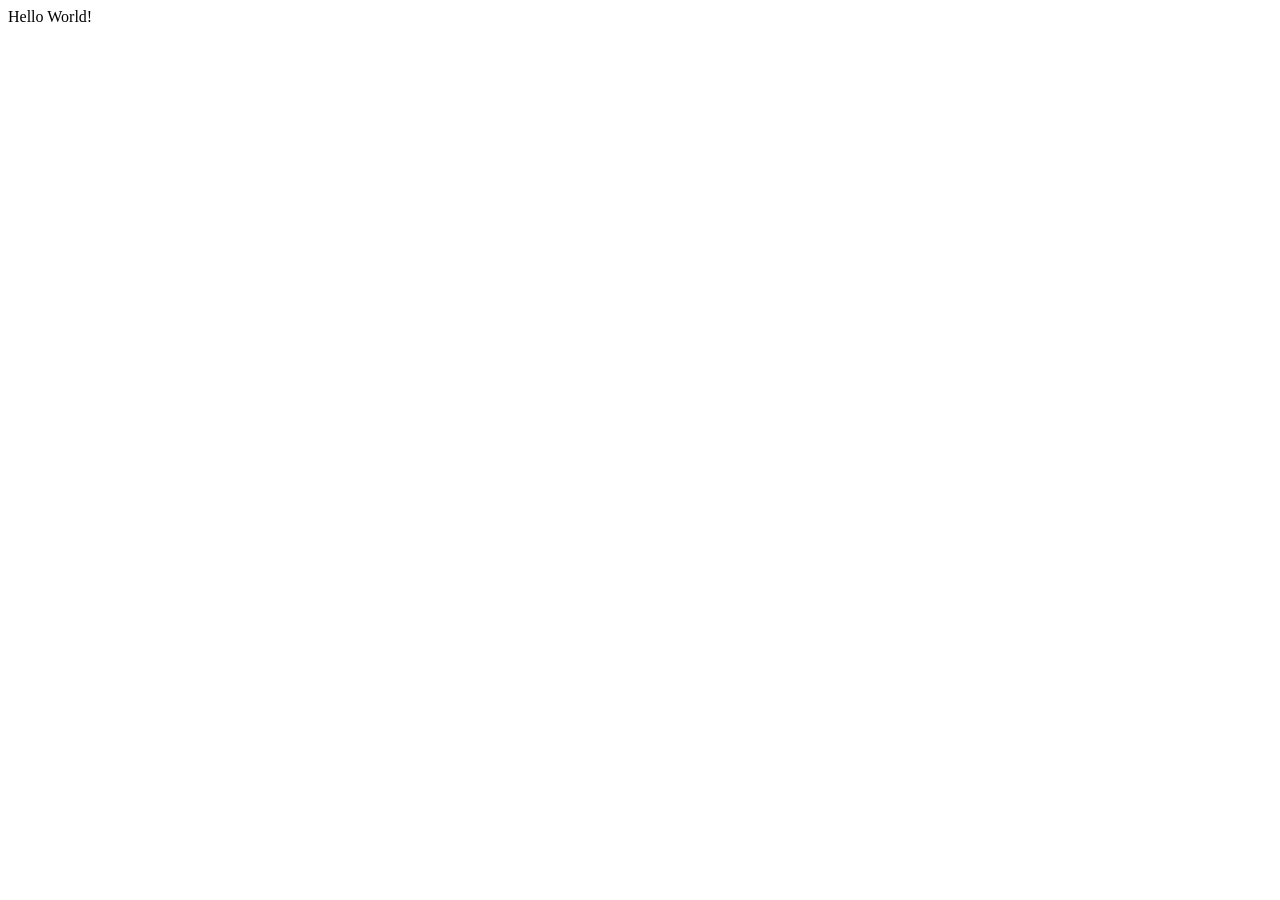
==== index.html @ 78030995 "them ten toi vao file index.html" ====
<!DOCTYPE html>
<html lang="en">
<head>
    <meta charset="UTF-8">
    <meta name="viewport" content="width=device-width, initial-scale=1.0">
    <title>Document</title>
</head>
<body>
    Hello World!
</body>
</html>
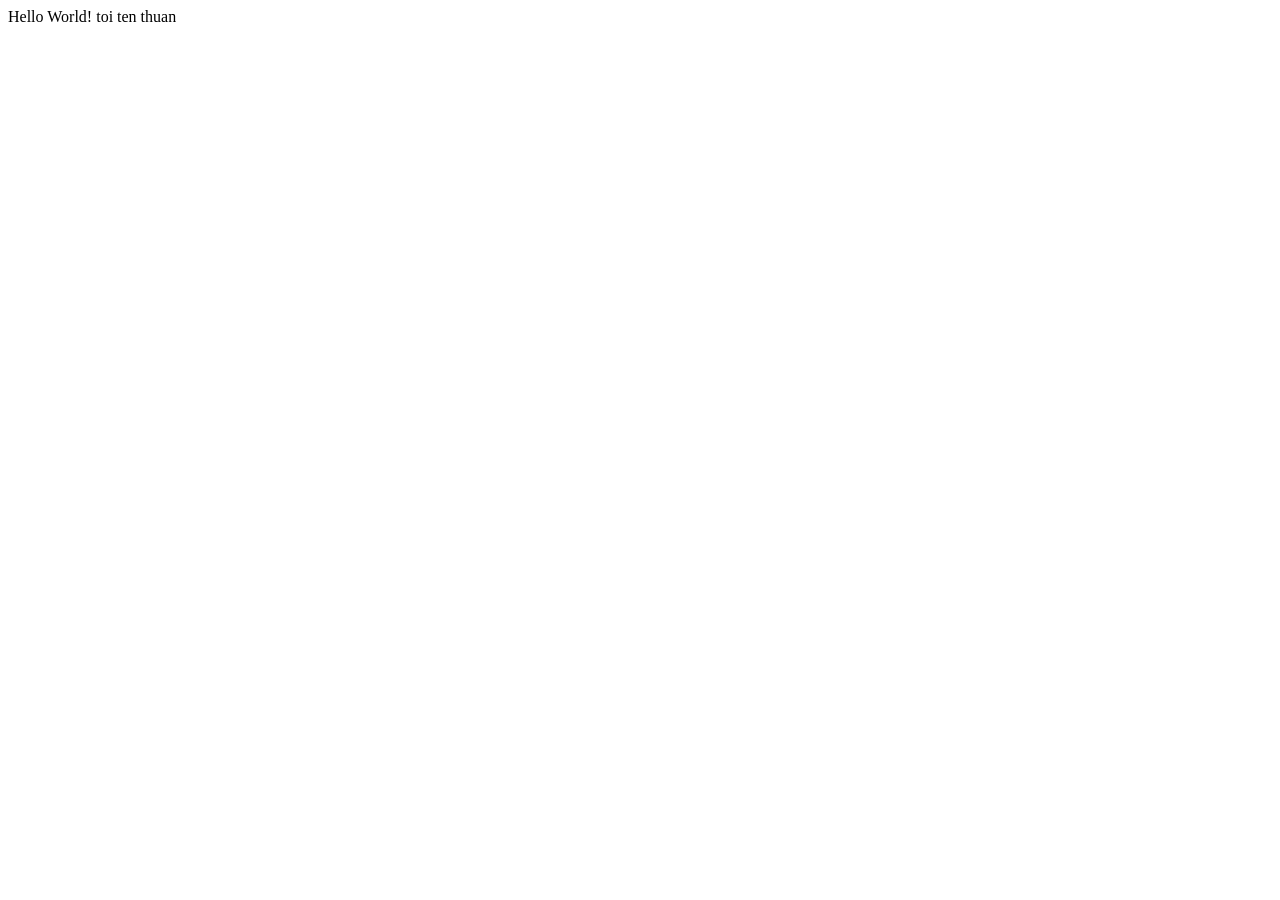
==== commit 3db65fe8: "sua loi them ten toi file index.html" ====
--- a/index.html
+++ b/index.html
@@ -7,5 +7,6 @@
 </head>
 <body>
     Hello World!
+    toi ten thuan
 </body>
 </html>
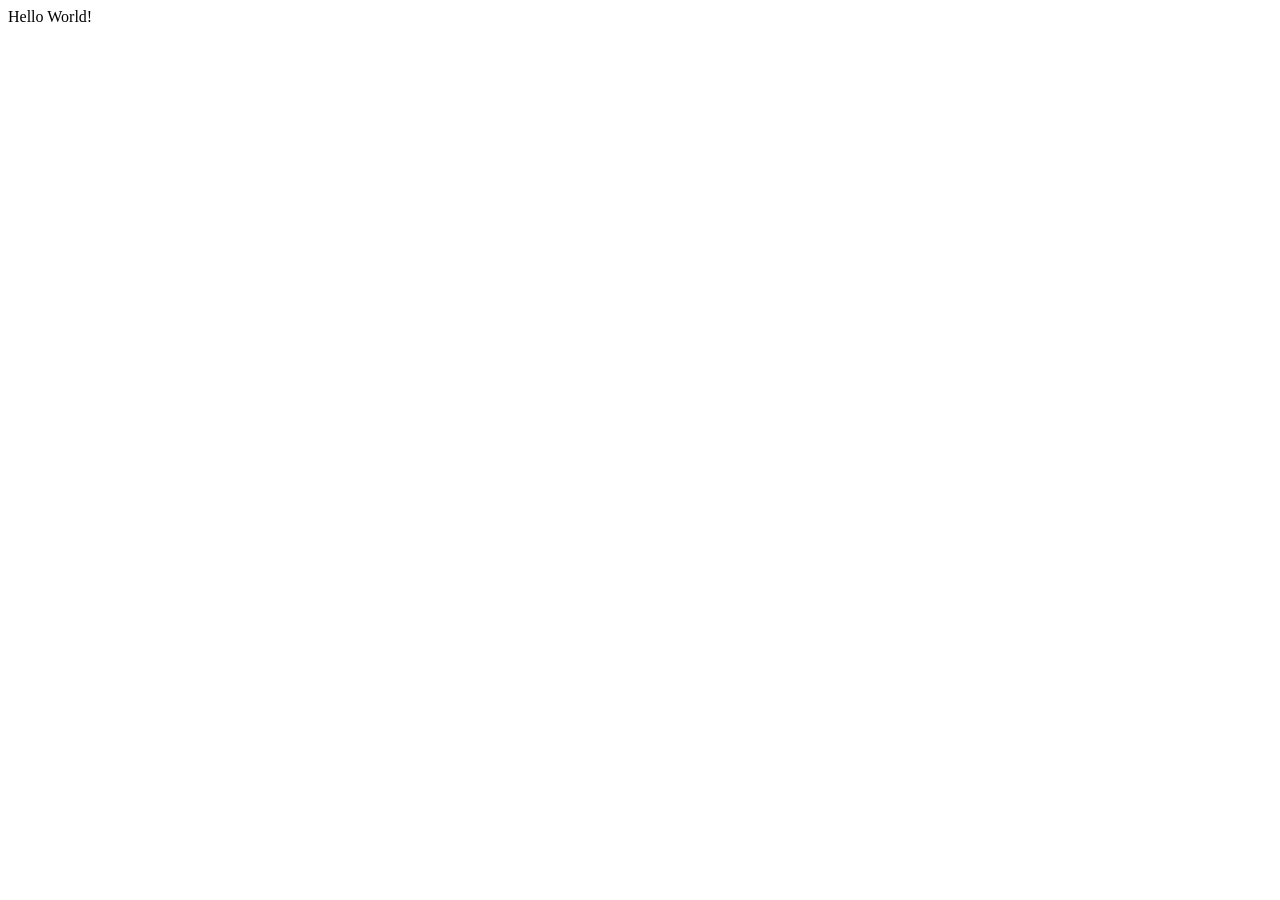
==== commit 7acab970: "Revert "them ten toi vao file index.html" This reverts commit 780309955a768c73f13bc85fc0134d2e5025c4" ====
--- a/index.html
+++ b/index.html
@@ -7,6 +7,5 @@
 </head>
 <body>
     Hello World!
-    toi ten thuan
 </body>
 </html>
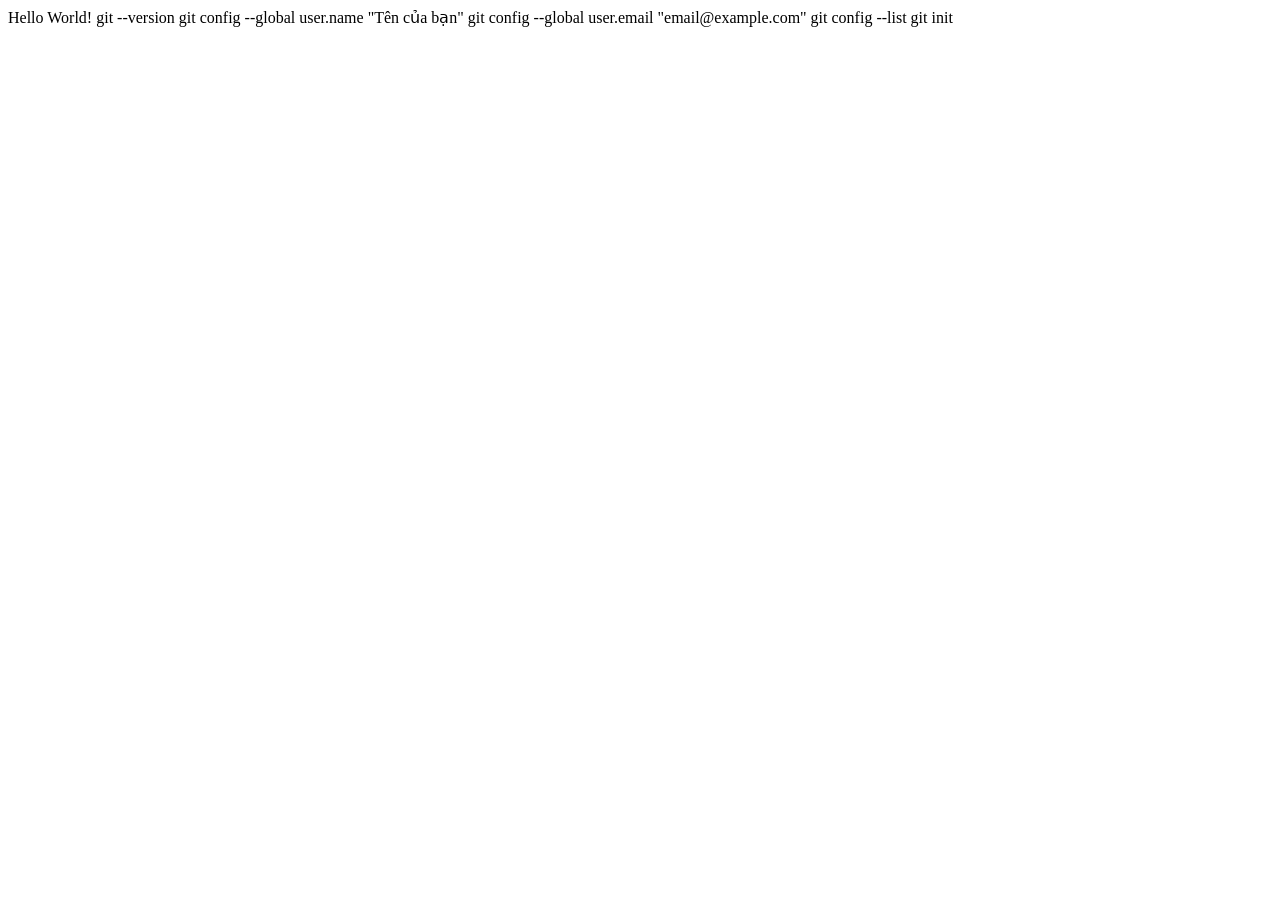
==== commit 32632fe7: "them nhanh-nhanhgithub" ====
--- a/index.html
+++ b/index.html
@@ -7,5 +7,10 @@
 </head>
 <body>
     Hello World!
+    git --version
+    git config --global user.name "Tên của bạn"
+    git config --global user.email "email@example.com"
+    git config --list
+    git init
 </body>
 </html>
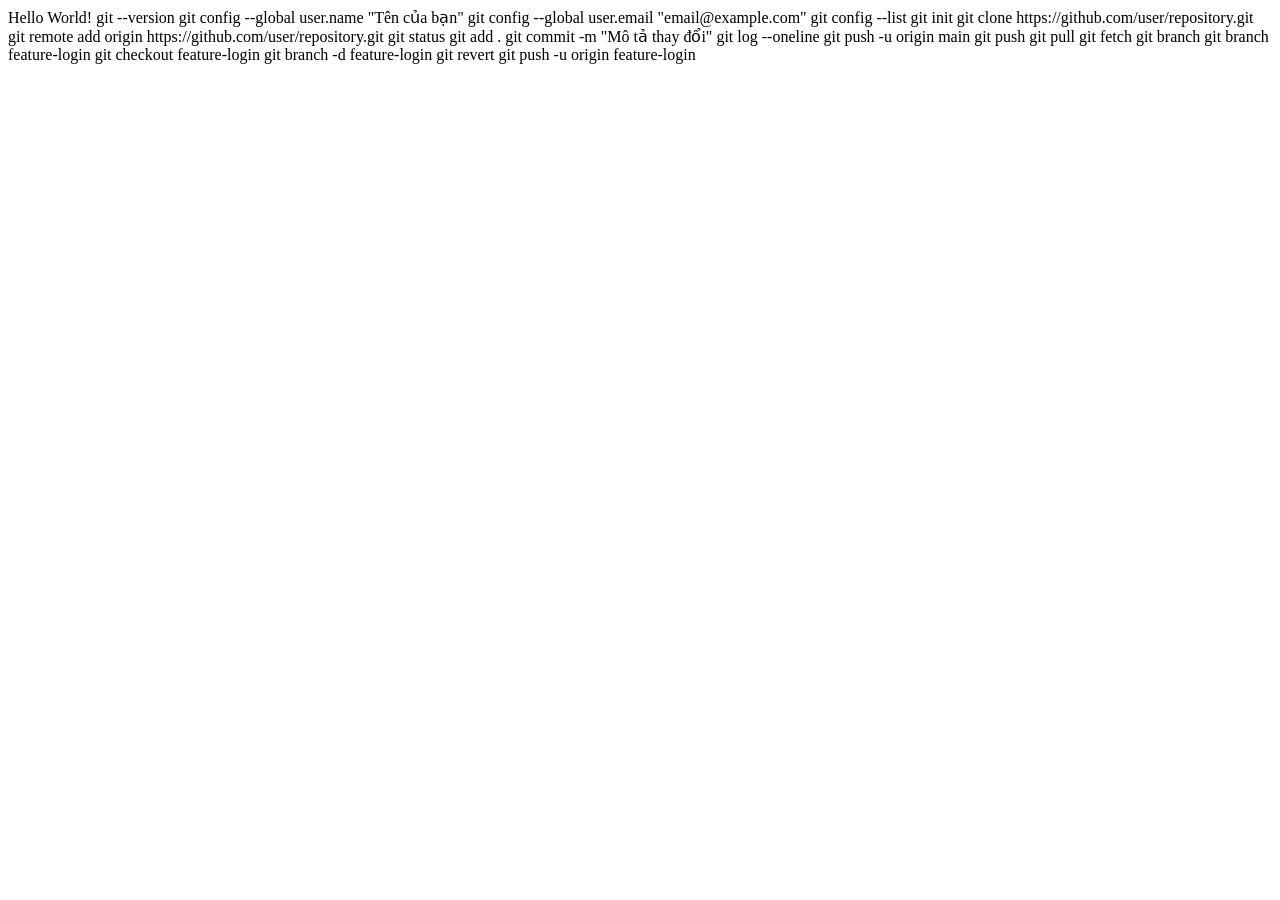
==== commit 065216c7: "nhanh-github-github2-v2" ====
--- a/index.html
+++ b/index.html
@@ -12,5 +12,21 @@
     git config --global user.email "email@example.com"
     git config --list
     git init
+    git clone https://github.com/user/repository.git
+    git remote add origin https://github.com/user/repository.git
+    git status
+    git add .
+    git commit -m "Mô tả thay đổi"
+    git log --oneline
+    git push -u origin main
+    git push
+    git pull
+    git fetch
+    git branch
+    git branch feature-login
+    git checkout feature-login
+    git branch -d feature-login
+    git revert <commit-id>
+    git push -u origin feature-login
 </body>
 </html>
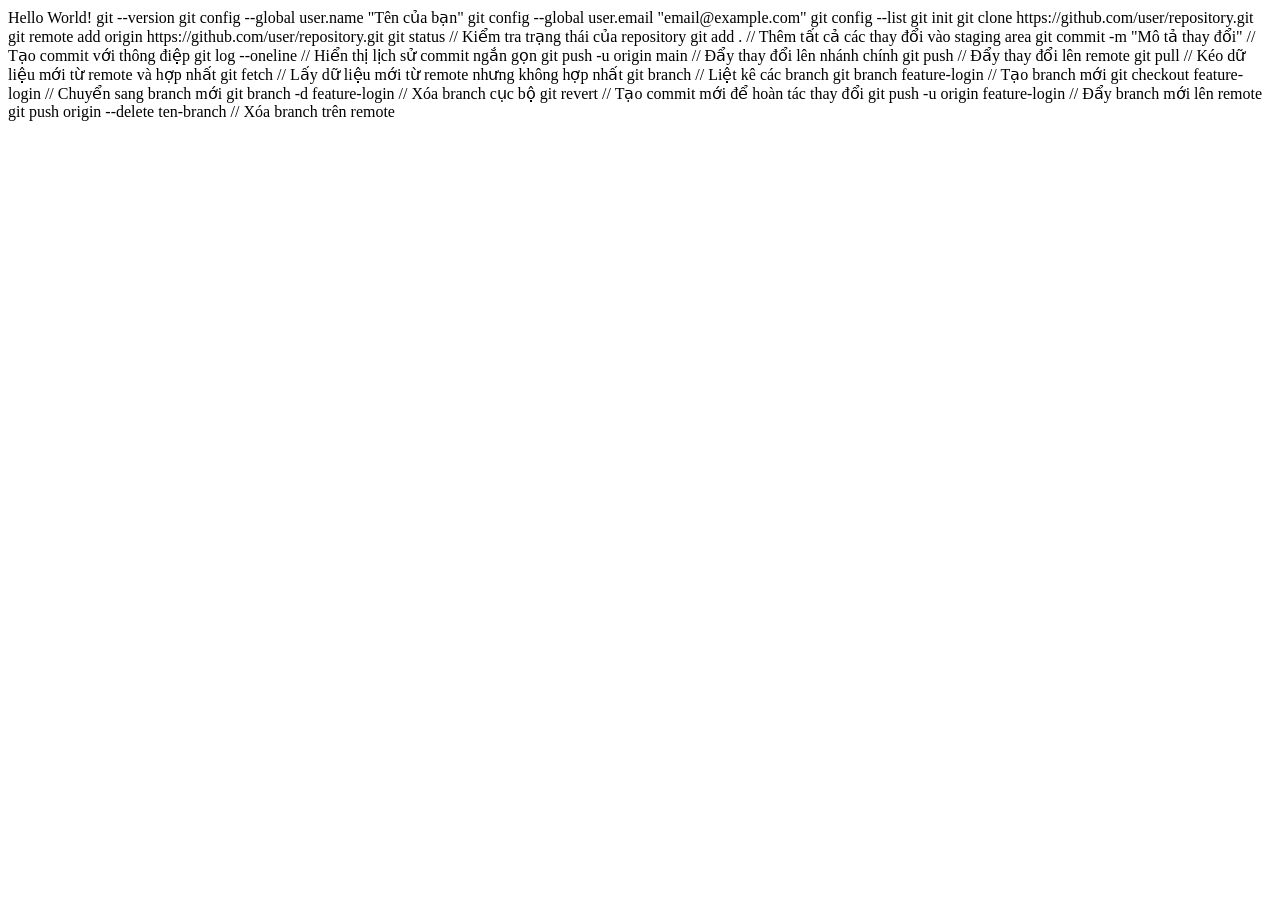
==== commit db56b42f: "ket thu hoc git&github" ====
--- a/index.html
+++ b/index.html
@@ -12,21 +12,22 @@
     git config --global user.email "email@example.com"
     git config --list
     git init
-    git clone https://github.com/user/repository.git
+    git clone https://github.com/user/repository.git 
     git remote add origin https://github.com/user/repository.git
-    git status
-    git add .
-    git commit -m "Mô tả thay đổi"
-    git log --oneline
-    git push -u origin main
-    git push
-    git pull
-    git fetch
-    git branch
-    git branch feature-login
-    git checkout feature-login
-    git branch -d feature-login
-    git revert <commit-id>
-    git push -u origin feature-login
+    git status // Kiểm tra trạng thái của repository
+    git add . // Thêm tất cả các thay đổi vào staging area
+    git commit -m "Mô tả thay đổi" // Tạo commit với thông điệp
+    git log --oneline // Hiển thị lịch sử commit ngắn gọn
+    git push -u origin main // Đẩy thay đổi lên nhánh chính
+    git push // Đẩy thay đổi lên remote
+    git pull // Kéo dữ liệu mới từ remote và hợp nhất
+    git fetch // Lấy dữ liệu mới từ remote nhưng không hợp nhất
+    git branch // Liệt kê các branch
+    git branch feature-login // Tạo branch mới
+    git checkout feature-login // Chuyển sang branch mới
+    git branch -d feature-login // Xóa branch cục bộ
+    git revert <commit-id> // Tạo commit mới để hoàn tác thay đổi
+    git push -u origin feature-login // Đẩy branch mới lên remote
+    git push origin --delete ten-branch // Xóa branch trên remote
 </body>
 </html>
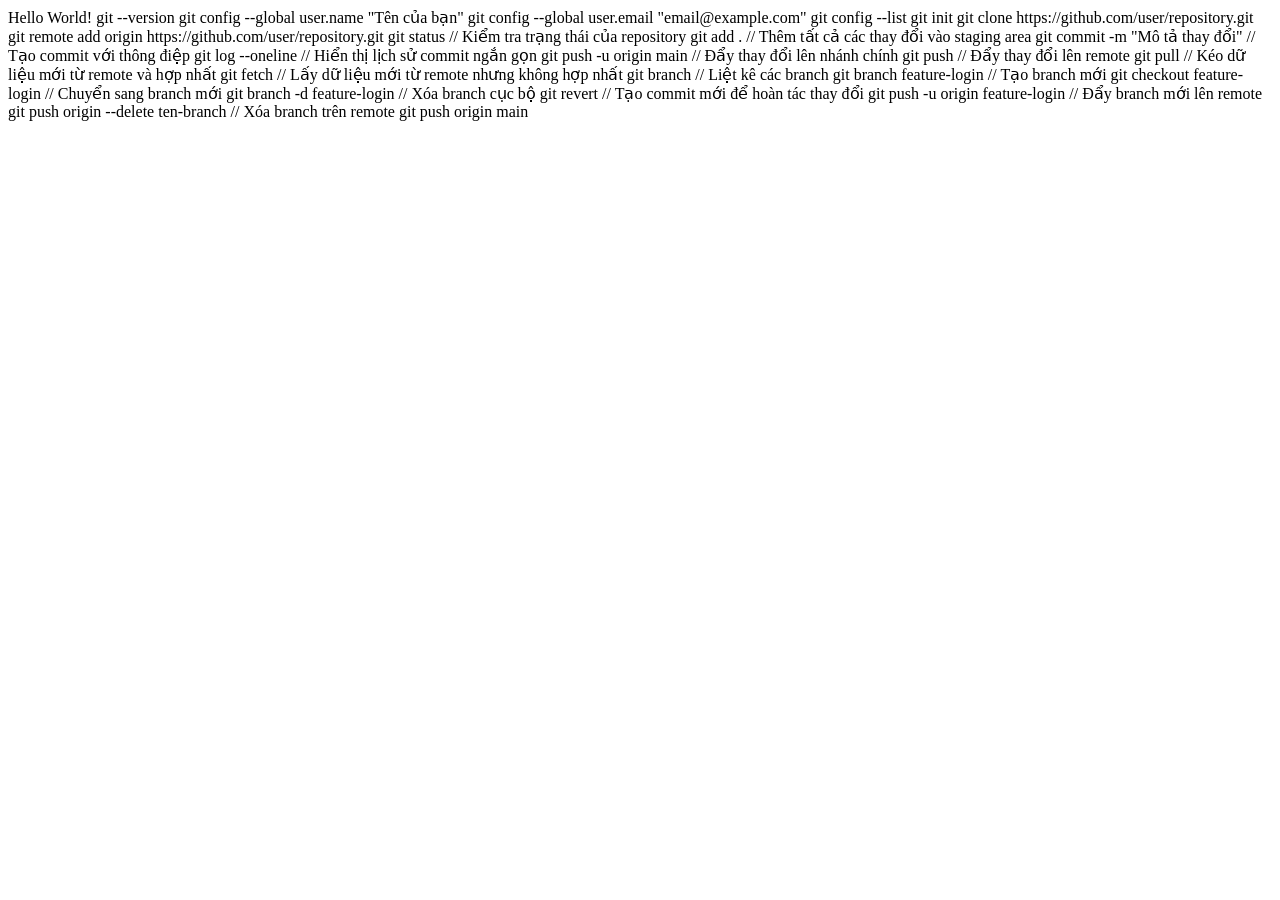
==== commit 33e763e8: "Update README" ====
--- a/index.html
+++ b/index.html
@@ -29,5 +29,6 @@
     git revert <commit-id> // Tạo commit mới để hoàn tác thay đổi
     git push -u origin feature-login // Đẩy branch mới lên remote
     git push origin --delete ten-branch // Xóa branch trên remote
+    git push origin main
 </body>
 </html>
